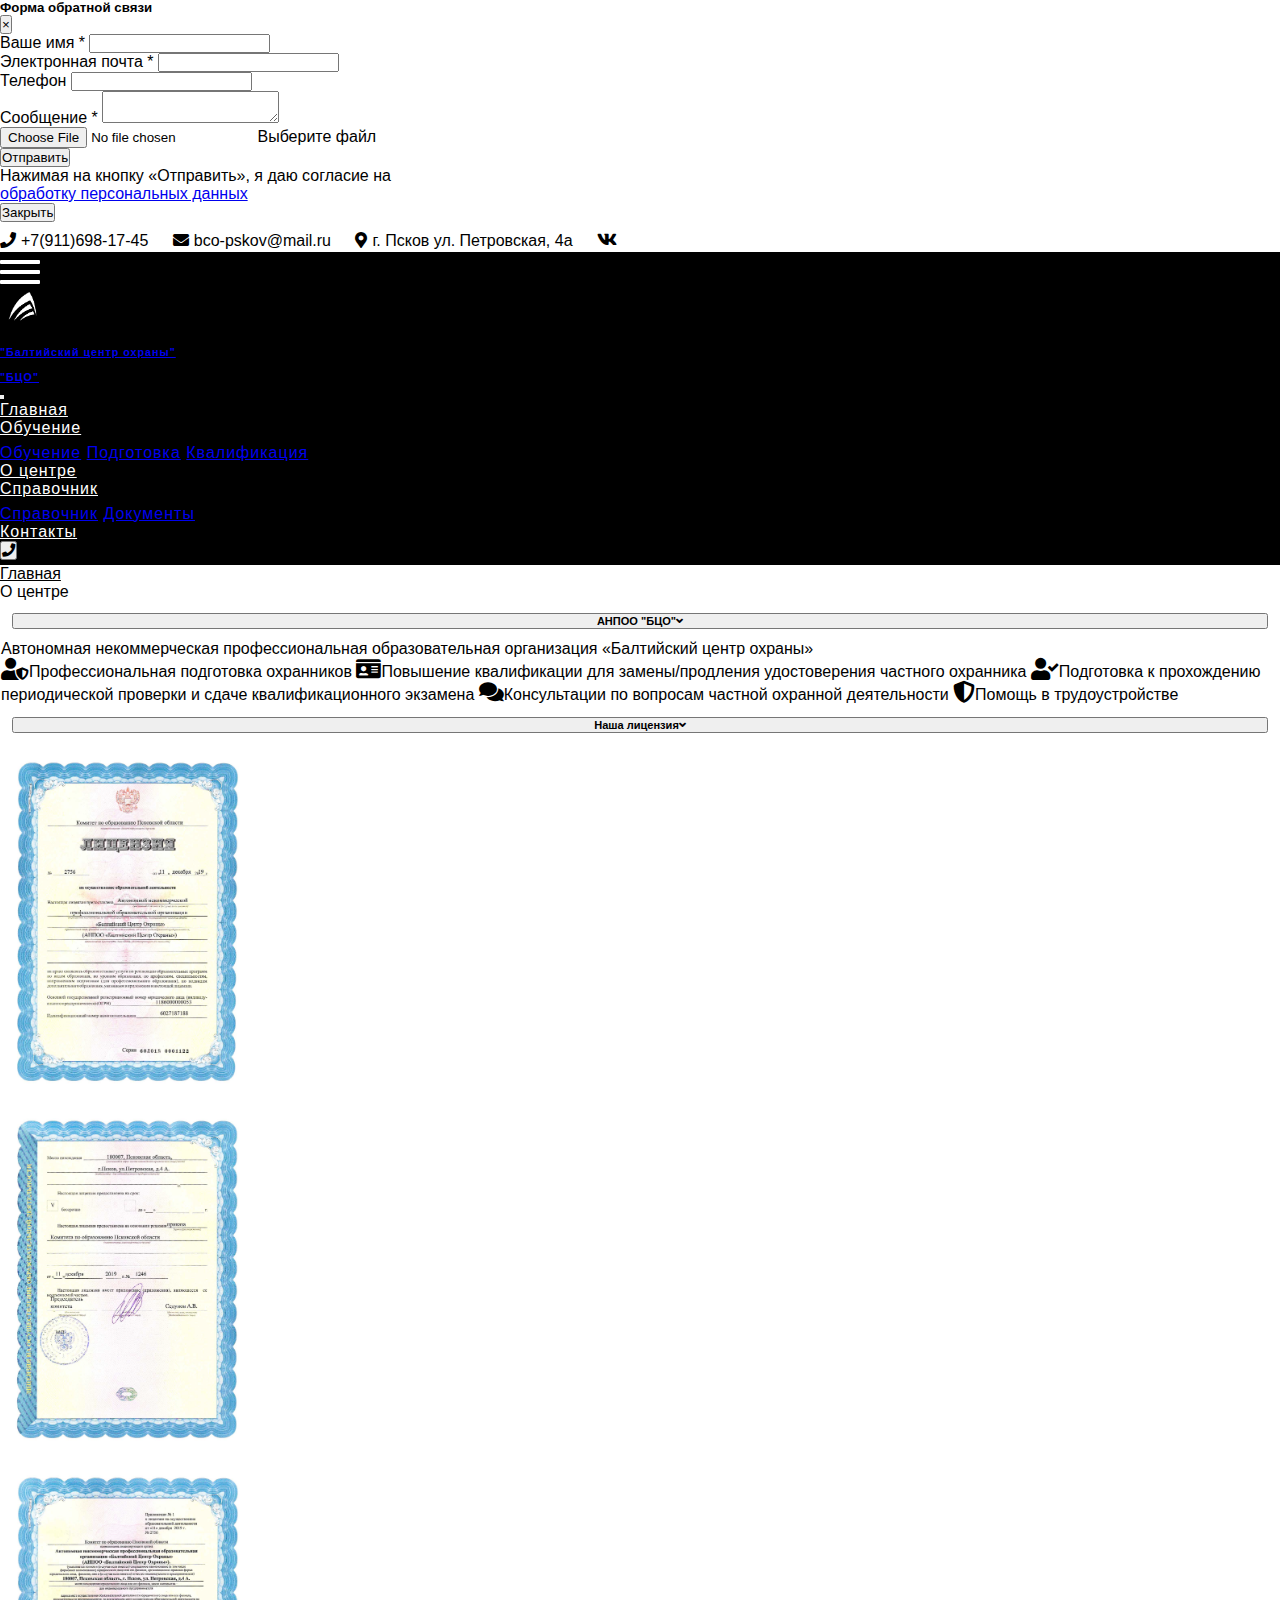
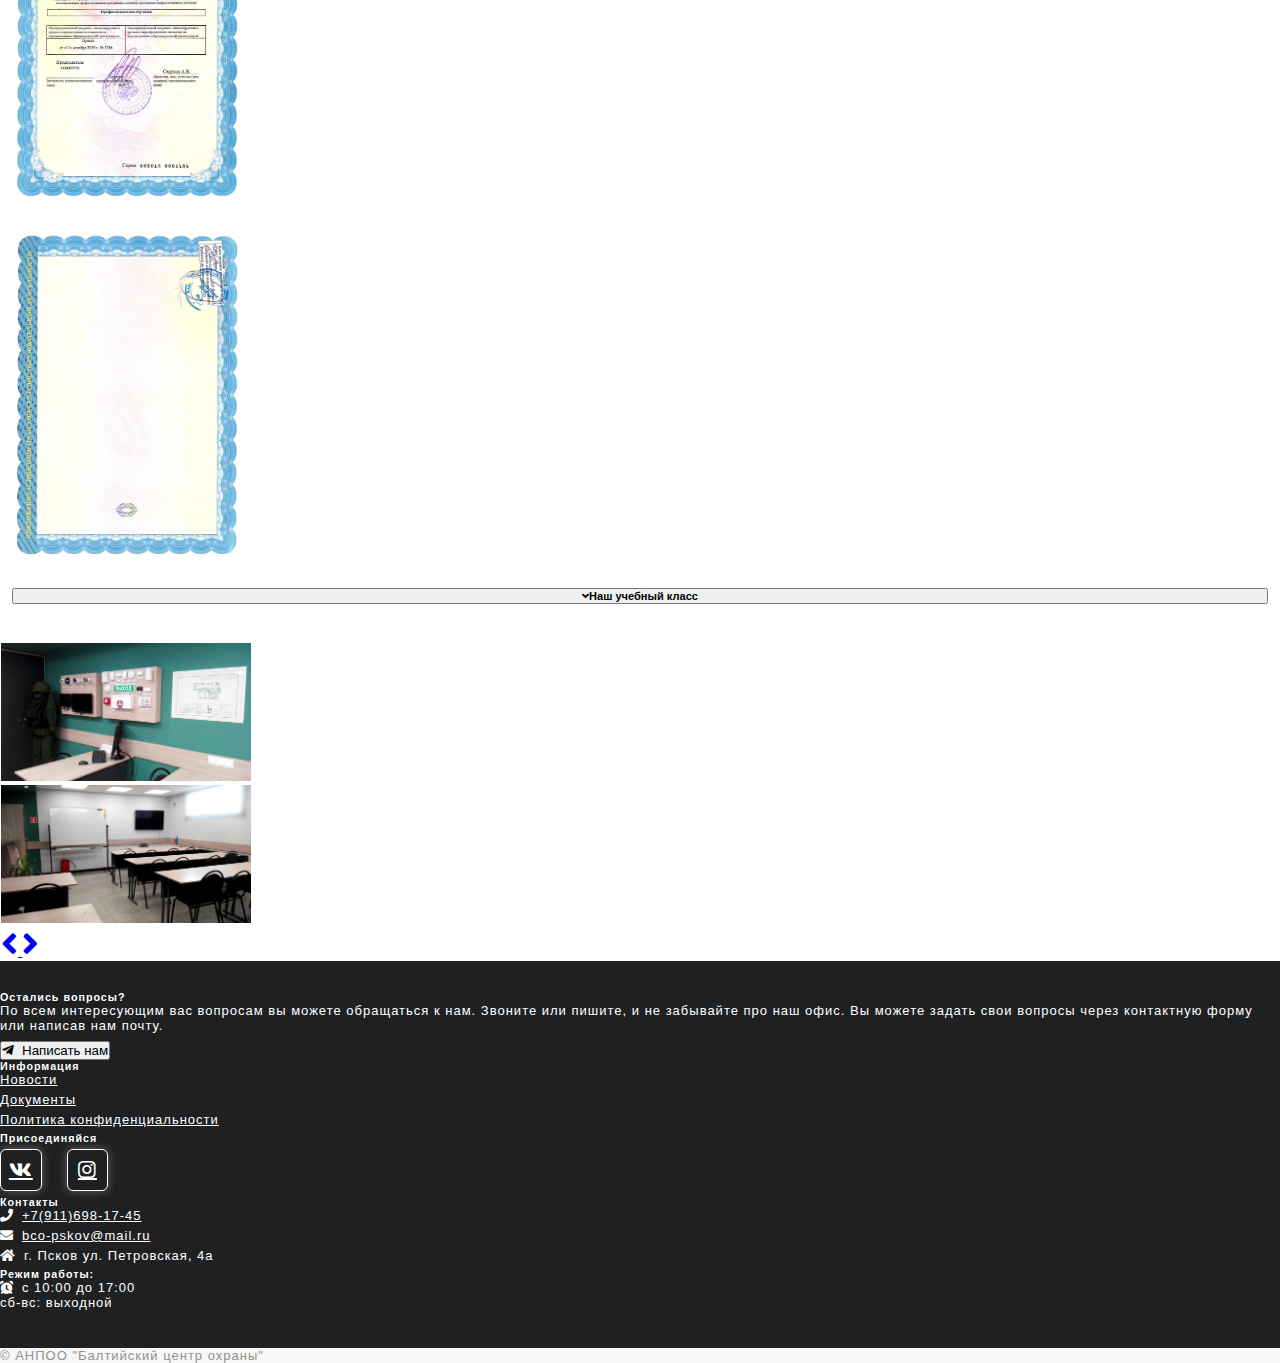
==== about.html @ a8a96f3a "123" ====
<!doctype html>
<html lang="ru">

<head>

<!-- Required meta tags -->
<meta charset="utf-8">
<meta name="viewport" content="width=device-width, initial-scale=1, shrink-to-fit=no">

<title>АНПОО "Балтийский центр охраны" | Псков</title>

<!-- Bootstrap CSS -->
<link rel="stylesheet" href="https://stackpath.bootstrapcdn.com/bootstrap/4.5.0/css/bootstrap.min.css" integrity="sha384-9aIt2nRpC12Uk9gS9baDl411NQApFmC26EwAOH8WgZl5MYYxFfc+NcPb1dKGj7Sk" crossorigin="anonymous">

<!-- LINK -->

<link href="css/main.css" rel="stylesheet">
<link href="css/media.css" rel="stylesheet">
<link href="base/fonts.css" rel="stylesheet">
<link href="base/fonts/font-awesome5-pro/css/all.css" rel="stylesheet">

<!-- FAVICON -->
<link rel="apple-touch-icon" sizes="180x180" href="base/favicon/apple-touch-icon.png">
<link rel="icon" type="image/png" sizes="32x32" href="base/favicon/favicon-32x32.png">
<link rel="icon" type="image/png" sizes="16x16" href="base/favicon/favicon-16x16.png">
<link rel="manifest" href="base/favicon/site.webmanifest">
<link rel="mask-icon" href="base/favicon/safari-pinned-tab.svg" color="#7882ff">
<meta name="msapplication-TileColor" content="#ffffff">
<meta name="theme-color" content="#ffffff">

</head>

<body>

<!-- MODAL -->
<div class="modal fade" id="exampleModalCenter" tabindex="-1" role="dialog" aria-labelledby="exampleModalCenterTitle" aria-hidden="true">
  <div class="modal-dialog modal-dialog-centered" role="document">
    <div class="modal-content">
      <div class="modal-header">
        <h5 class="modal-title" id="exampleModalCenterTitle">Форма обратной связи</h5>
        <button type="button" class="close" data-dismiss="modal" aria-label="Close">
          <span aria-hidden="true">&times;</span>
        </button>
      </div>
      <div class="modal-body">
         <div class="modal-dialog">
            <div class="fb-items">
                <div class="modal-content border-0">

                    <form action="#" method="post">
                        <div class="form-group">
                            <label class="up-label" for="">Ваше имя <span class="text-danger">*</span></label>
                            <input type="text" class="form-control" id="name" name="name">
                        </div>

                        <div class="form-group">
                            <label class="up-label" for="">Электронная почта <span class="text-danger">*</span></label>
                            <input type="email" class="form-control" id="email" name="email">
                        </div>

                        <div class="form-group">
                            <label class="up-label" for="">Телефон</label>
                            <input type="text" class="form-control" id="phone">
                        </div>

                        <div class="mb-3">
                            <label class="up-label" for="">Сообщение <span class="text-danger">*</span></label>
                            <textarea class="form-control"></textarea>
                        </div>

                        <div class="custom-file mb-3">
                          <input type="file" class="custom-file-input" id="customFile">
                          <label class="custom-file-label" for="customFile">Выберите файл</label>
                        </div>

                        <button type="submit" name="singup-submit" class="btn btn-dark btn-block py-2">Отправить</button>

                        <div class="text-center mt-2">Нажимая на кнопку «Отправить», я даю согласие на <br class="d-none d-sm-block">
                        <a href="#" class="text-black-50 text-decoration-none">обработку персональных данных</a>
                        </div>
                    </form>

                </div>
            </div>
         </div>
      </div>
      <div class="modal-footer">
        <button type="button" class="btn btn-secondary" data-dismiss="modal">Закрыть</button>
      </div>
    </div>
  </div>
</div>

<header> <!-- HEADER -->

   <div class="top-block d-none d-md-block"><!-- TOP BLOCK -->
        <div class="container">
            <div class="row top-items">
               <div class="col-12 d-flex justify-content-center align-items-center">
                    <a href="tel:+79116981745"><i class="fas fa-phone"></i>+7(911)698-17-45</a>
                    <a href="mailto:bco-pskov@mail.ru"><i class="fas fa-envelope"></i>bco-pskov@mail.ru</a>
                    <a href="#"><i class="fas fa-map-marker-alt"></i>г. Псков ул. Петровская, 4а</a>
                    <a class="top-vk" href="https://vk.com/bco_pskov" target="_blank">
                        <i class="fab fa-vk" aria-hidden="true"></i>
                    </a>
                </div>
            </div>
        </div>
    </div>

    <div class="nav-block"><!-- NAV BLOCK -->
       <div class="container">
           <div class="row nav-items">
                <div class="col-12 d-flex justify-content-between align-items-center">

                    <button class="hamburger-item invis-butn triger d-block d-lg-none" type="button">
                        <div class="hamburger hamburger-wand">
                            <div class="hamburger-box">
                                <div class="hamburger-inner"></div> <!-- HAMBURGER -->
                            </div>
                        </div>
                    </button>

                    <div class="nav-logo">
                        <a href="index.html">
                            <img class="logo" src="base/img/logo.png">
                            <div class="float-right">
                                <h6 class="mb-0 text-white ml-2 d-none d-md-block">
                                "Балтийский центр охраны"
                                </h6>
                                <h6 class="mb-0 text-white ml-2 d-block d-md-none">"БЦО"</h6>
                            </div>
                        </a>
                    </div>

                    <nav class="navbar navbar-expand-lg navbar-light p-0 d-none d-lg-block">
                        <button class="navbar-toggler" type="button" data-toggle="collapse" data-target="#navbarNavDropdown" aria-controls="navbarNavDropdown" aria-expanded="false" aria-label="Toggle navigation">
                            <span class="navbar-toggler-icon"></span>
                        </button>

                        <div class="collapse navbar-collapse" id="navbarNavDropdown">
                            <ul class="navbar-nav">
                                <li class="nav-item">
                                    <a class="nav-link" href="index.html">Главная</a>
                                </li>
                                <li class="nav-item dropdown">
                                    <a class="nav-link dropdown-toggle text-white" href="#" id="navbarDropdownMenuLink" data-toggle="dropdown" aria-haspopup="true" aria-expanded="false">
                                        Обучение
                                    </a>
                                    <div class="dropdown-menu" aria-labelledby="navbarDropdownMenuLink">
                                        <a class="dropdown-item" href="training.html">Обучение</a>
                                        <a class="dropdown-item" href="leadup.html">Подготовка</a>
                                        <a class="dropdown-item" href="#">Квалификация</a>
                                    </div>
                                </li>
                                <li class="nav-item">
                                    <a class="nav-link" href="about.html">О центре</a>
                                </li>
                                <li class="nav-item dropdown">
                                    <a class="nav-link dropdown-toggle text-white" href="#" id="navbarDropdownMenuLink" data-toggle="dropdown" aria-haspopup="true" aria-expanded="false">
                                        Справочник
                                    </a>
                                    <div class="dropdown-menu" aria-labelledby="navbarDropdownMenuLink">
                                        <a class="dropdown-item" href="#">Справочник</a>
                                        <a class="dropdown-item" href="documents.html">Документы</a>
                                    </div>
                                </li>
                                <li class="nav-item">
                                    <a class="nav-link" href="contacts.html">Контакты</a>
                                </li>
                            </ul>
                        </div>
                    </nav>

                    <div class="nav-btn">
                        <a href="tel:+79116981745">
                            <button class="btn btn-outline-light d-block d-lg-none"><i class="fa fa-phone p-1" aria-hidden="true"></i></button>
                        </a>
                    </div>
                </div>
           </div>
       </div>
   </div>

</header>

<div class="bg-light"> <!--BREADCRUMBS-->
    <div class="container">
         <div class="row">

            <nav aria-label="breadcrumb">
                <div class="container d-none d-lg-block">
                    <ol class="breadcrumb mb-0">
                        <li class="breadcrumb-item hover_effect"><a href="index.html">Главная</a></li>
                        <li class="breadcrumb-item active" aria-current="page">О центре</li>
                    </ol>
                </div>
            </nav>

        </div>
    </div>
</div>

<nav class="sidebar d-block d-lg-none"><!-- SIDEBAR -->
    <ul>
        <li><a href="index.html"><i class="fas fa-crosshairs mr-2"></i>Главная</a></li>

        <li>
            <a href="#" class="serv-btn">
                <i class="fas fa-user-shield mr-2"></i>Обучение
                <span class="fas fa-caret-down second"></span>
            </a>
            <ul class="serv-show">
                <li><a href="training.html">Обучение</a></li>
                <li><a href="leadup.html">Подготовка</a></li>
                <li><a href="#">Квалификация</a></li>
            </ul>
        </li>

        <li><a href="about.html"><i class="fas fa-shield-alt mr-2"></i>О центре</a></li>

        <li>
            <a href="#" class="help-btn">
                <i class="far fa-question-circle mr-2"></i>Cправочник
                <span class="fas fa-caret-down third"></span>
            </a>
            <ul class="help-show">
                <li><a href="#">Справочник</a></li>
                <li><a href="documents.html">Документы</a></li>
            </ul>
        </li>

        <li><a href="contacts.html"><i class="far fa-comment-dots mr-2"></i>Контакты</a></li>
        <li><a href="news.html"><i class="fas fa-share-alt mr-2"></i>Новости</a></li>
    </ul>
</nav>

<section class="about-us bottom-0"><!-- ABOUT US -->
    <div class="container">
        <div class="row justify-content-center">
            <div class="col-md-8 mt-2">
                <div id="accordion">

                    <div class="card about-card">
                        <div class="card-header ch-about text-center" id="headingOne">
                            <h5 class="mb-0  text-decoration-none">
                            <button class="btn btn-link about-btn text-decoration-none" data-toggle="collapse" data-target="#collapseOne" aria-expanded="true" aria-controls="collapseOne">
                                <h5 class="about-title">АНПОО "БЦО"<span class="float-right"><i class="fas fa-angle-down"></i></span></h5>
                            </button>
                            </h5>
                        </div>

                        <div id="collapseOne" class="collapse show" aria-labelledby="headingOne" data-parent="#accordion">
                            <div class="card-body p-0">
                            <span class="d-block text-center text-black-50">Автономная некоммерческая профессиональная образовательная организация «Балтийский центр охраны»</span>

                            <div class="about-plus mt-2">
                                <span class="d-block">
                                    <i class="fas fa-user-shield mt-1 mr-2"></i>Профессиональная подготовка охранников
                                </span>
                                <span class="d-block">
                                    <i class="fas fa-id-card mt-1 mr-2"></i>Повышение квалификации для замены/продления удостоверения частного охранника
                                </span>
                                <span class="d-block">
                                    <i class="fas fa-user-check mt-1 mr-2"></i>Подготовка к прохождению периодической проверки и сдаче квалификационного экзамена
                                </span>
                                <span class="d-block">
                                    <i class="fas fa-comments mt-1 mr-2"></i>Консультации по вопросам частной охранной деятельности
                                </span>
                                <span class="d-block">
                                    <i class="fas fa-shield-alt mt-1 mr-2"></i>Помощь в трудоустройстве
                                </span>
                            </div>
                            </div>
                        </div>
                    </div>

                <div class="card about-card">
                    <div class="card-header ch-about" id="headingTwo">
                      <h5 class="mb-0">
                        <button class="btn btn-link about-btn collapsed text-decoration-none" data-toggle="collapse" data-target="#collapseTwo" aria-expanded="false" aria-controls="collapseTwo">
                          <h5 class="about-title">Наша лицензия<span class="float-right"><i class="fas fa-angle-down"></i></span></h5>
                        </button>
                      </h5>
                    </div>
                    <div id="collapseTwo" class="collapse" aria-labelledby="headingTwo" data-parent="#accordion">
                      <div class="card-body">
                        <div class="">
                            <div id="carouselExampleControls" class="carousel slide" data-ride="carousel">
                              <div class="carousel-inner">
                                <div class="carousel-item active">
                                  <img src="base/img/licen/4+.jpg" class="d-block" alt="">
                                </div>
                                <div class="carousel-item">
                                  <img src="base/img/licen/3+.jpg" class="d-block" alt="">
                                </div>
                                <div class="carousel-item">
                                  <img src="base/img/licen/2+.jpg" class="d-block" alt="">
                                </div>
                                <div class="carousel-item">
                                  <img src="base/img/licen/1+.jpg" class="d-block" alt="">
                                </div>
                              </div>
                              <a class="carousel-control-prev" href="#carouselExampleControls" role="button" data-slide="prev">
                                <span class="carousel-control-prev-icon" aria-hidden="true"></span>
                                <span class="sr-only">Previous</span>
                              </a>
                              <a class="carousel-control-next" href="#carouselExampleControls" role="button" data-slide="next">
                                <span class="carousel-control-next-icon" aria-hidden="true"></span>
                                <span class="sr-only">Next</span>
                              </a>
                            </div>
                        </div>
                      </div>
                    </div>
                  </div>
                  <div class="card about-card">
                    <div class="card-header ch-about" id="headingThree">
                      <h5 class="mb-0">
                        <button class="btn btn-link about-btn collapsed text-decoration-none" data-toggle="collapse" data-target="#collapseThree" aria-expanded="false" aria-controls="collapseThree">
                          <h5 class="about-title"><span class="float-right"><i class="fas fa-angle-down"></i></span>Наш учебный класс</h5>
                        </button>
                      </h5>
                    </div>
                    <div id="collapseThree" class="collapse" aria-labelledby="headingThree" data-parent="#accordion">
                      <div class="card-body px-0 py-3">
                        <div class="">
                            <div id="carouselExampleIndicators" class="carousel slide" data-ride="carousel">
                              <ol class="carousel-indicators">
                                <li data-target="#carouselExampleIndicators" data-slide-to="0" class="active"></li>
                                <li data-target="#carouselExampleIndicators" data-slide-to="1"></li>
                              </ol>
                              <div class="carousel-inner">
                                <div class="carousel-item active">
                                  <img src="base/img/save-1+.jpg" class="d-block w-100" alt="...">
                                </div>
                                <div class="carousel-item">
                                  <img src="base/img/save-2+.jpg" class="d-block w-100" alt="...">
                                </div>
                              </div>
                              <a class="carousel-control-prev" href="#carouselExampleIndicators" role="button" data-slide="prev">
                                <i style="font-size: 33px" class="fas fa-angle-left"></i>
                                <span class="sr-only">Previous</span>
                              </a>
                              <a class="carousel-control-next" href="#carouselExampleIndicators" role="button" data-slide="next">
                                <i style="font-size: 33px" class="fas fa-angle-right"></i>
                                <span class="sr-only">Next</span>
                              </a>
                            </div>
                        </div>
                      </div>
                    </div>
                  </div>

                </div><!--accordion-->
            </div><!--col-->
        </div><!--row-->
    </div><!--container-->
</section><!--about us-->

<footer class="footer"><!-- FOOTER -->
    <div class="container">
        <div class="row footer-items">
            <div class="col-md-4">
                <h6 class="ft-title">Остались вопросы?</h6>
                <p class="ft-text">По всем интересующим вас вопросам вы можете обращаться к нам.
                Звоните или пишите, и не забывайте про наш офис.
                Вы можете задать свои вопросы  через контактную форму
                или написав нам почту.</p>
                <button class="btn btn-outline-light mt-2 mb-3" type="button" data-toggle="modal" data-target="#exampleModalCenter"><i class="fab fa-telegram-plane"></i>Написать нам</button>
            </div>
            <div class="col-md-4">
                <h6 class="ft-title">Информация</h6>
                <a href="news.html">Новости</a>
                <a href="documents.html">Документы</a>
                <a href="#">Политика конфиденциальности</a>

                <h6 class="ft-title mt-2">Присоединяйся</h6>

                <ul class="ft-list">
                    <li class="ft-item">
                        <a class="ft-link" href="#"><i class="fab fa-vk"></i></a>
                    </li>
                    <li class="ft-item">
                        <a class="ft-link" href="#"><i class="fab fa-instagram"></i></a>
                    </li>
                </ul>

            </div>
            <div class="col-md-4">
                <div class="ft-contacts">
                    <h6 class="ft-title">Контакты</h6>
                    <a href="tel:+79116981745"><i class="fas fa-phone"></i>+7(911)698-17-45</a>
                    <a href="mailto:bco-pskov@mail.ru"><i class="fas fa-envelope"></i>bco-pskov@mail.ru</a>
                    <a><i class="fas fa-home"></i>г. Псков ул. Петровская, 4а</a>
                    <h6 class="ft-title mt-2">Режим работы:</h6>
                    <p class="ft-text"><i class="fas fa-alarm-clock"></i>c 10:00 до 17:00 <br>сб-вс: выходной</p>
                </div>
            </div>
        </div>
    </div>
</footer>

<div class="bottom-block">
    <div class="container">
        <div class="row bottom-items">
            <div class="col-12 py-3 d-flex justify-content-center">
                © АНПОО "Балтийский центр охраны"
            </div>
        </div>
    </div>
</div>

<!-- Optional JavaScript -->
<!-- jQuery first, then Popper.js, then Bootstrap JS -->
<script src="https://code.jquery.com/jquery-3.5.1.slim.min.js" integrity="sha384-DfXdz2htPH0lsSSs5nCTpuj/zy4C+OGpamoFVy38MVBnE+IbbVYUew+OrCXaRkfj" crossorigin="anonymous"></script>
<script src="https://cdn.jsdelivr.net/npm/popper.js@1.16.0/dist/umd/popper.min.js" integrity="sha384-Q6E9RHvbIyZFJoft+2mJbHaEWldlvI9IOYy5n3zV9zzTtmI3UksdQRVvoxMfooAo" crossorigin="anonymous"></script>
<script src="https://stackpath.bootstrapcdn.com/bootstrap/4.5.0/js/bootstrap.min.js" integrity="sha384-OgVRvuATP1z7JjHLkuOU7Xw704+h835Lr+6QL9UvYjZE3Ipu6Tp75j7Bh/kR0JKI" crossorigin="anonymous"></script>

<script src="base/jquery.maskedinput.min.js"></script>
<script src="js/main.js"></script>

</body>

</html>
---- css/main.css ----
* {
    margin: 0;
    padding: 0;
    user-select: none;
    box-sizing: border-box;
    font-family:'Open Sans', sans-serif;
}

::-webkit-scrollbar { /* chrome based */
    width: 0px;  /* ширина scrollbar'a */
    background: transparent;  /* опционально */
}

/* - HEADER - */

/*-- TOP BLOCK
--*/
.top-block {
    color: #fff;
    text-decoration: none;
}

.top-items {
    padding: 2px 0;
}

.top-block a {
    color: #000;
    padding-right: 20px;
    text-decoration: none;
}

.top-block a:last-child {
    padding-right: 0;
}

.top-block a:hover {
    color: #222222;
}

.top-block a i {
    padding-right: 5px;
}

.top-vk i {
    font-size: 18px;
    padding-top: 6px;
}

/*-- NAV BLOCK
--*/
.nav-block {
    background-color: #000;
}

.nav-items {
    padding: 5px 0;
    letter-spacing: 1px;
}

.nav-logo div h6 {
    padding-top: 13px;
}

.logo {
    width: 45px;
}

.navbar-nav .nav-item .nav-link {
    color: #fff;
}

.navbar-nav .nav-item .nav-link:hover {
    color: #fff;
}

.navbar-nav .nav-item .nav-link:focus {
    color: #f2f2f2;
}

.nav-item {
    padding-right: 15px;
    color: #fff;
}

.navbar-nav .nav-item .nav-link,
.nav-item:last-child {
    padding-right: 0;
}

.dropdown-menu {
    margin-top: 7px;
    border-radius: 0 0 4px 4px;
}

.dropdown-item:hover {
    color: #000;
    background: rgba(247, 247, 247, 0.94);
}

.dropdown-item:focus {
    color: #000;
    background: rgba(247, 247, 247, 0.94);
}

/*-- SIDEBAR
--*/
.triger {
    transition: left 0.4s ease;
}

.triger span {
    color: white;
    font-size: 28px;
    line-height: 45px;
}

.sidebar {
    height: 100%;
    position: fixed;
    width: 250px;
    left: -250px;
    transition: left 0.4s ease;
    overflow-y: scroll;

    z-index: 101;
}

.sidebar.show {
    left: 0px;
}

.sidebar .text {
    font-size: 25px;
    font-weight:600;
    line-height: 50px;
    text-align: center;
    background: #d0d0d0;
    letter-spacing: 1px;
}

.sidebar ul {
    background: #000000;
    height: 100%;
    width: 100%;
    list-style: none;
}

.sidebar ul li {
    line-height: 60px;
    border-bottom: 2px solid rgb(29, 29, 29);
}

.sidebar ul li:last-child {
    border-bottom: 2px solid rgba(29, 29, 29);
}

.sidebar ul li a {
    position: relative;
    color: #ffffff;
    text-decoration: none;
    font-size: 18px;
    padding-left: 20px;
    font-weight: 500;
    display: block;
    width: 100%;
    border-left: 3px solid transparent;
}

.sidebar ul li.active a {
    color: #000000;
    background: #ffffff;
    border-left-color: #000000;
}

.sidebar ul ul {
    position: static;
    display: none;
}

.sidebar ul .feat-show.show {
    display: block;
}

.sidebar ul .serv-show.show1 {
    display: block;
}

.sidebar ul .help-show.show2 {
    display: block;
}

.sidebar ul ul li {
    line-height: 42px;
    border-bottom: none;
}

.sidebar ul ul li a {
    font-size: 17px;
    font-weight: 400;
    color: #e6e6e6;
    padding-left: 20px;
}

.sidebar ul li.active ul li a{
    color: #e6e6e6;
    background: #09004b;
    border-left-color: transparent;
}

.sidebar ul ul li a {
    color: #fff !important;
    background: rgba(29, 29, 29) !important;
}

.sidebar ul ul li a:hover {
    border-left-color: #dedede !important;
}

.sidebar ul li a span {
    position: absolute;
    top: 50%;
    right: 20px;
    transform: translateY(-50%);
    font-size: 22px;
    transition: transform 0.2s;
}

.sidebar ul li a span.rotate {
 transform: translateY(-50%) rotate(-180deg);
}

.sidebar ul li a:hover {
    text-decoration: none;
}

/*-- BREADCRUMB
--*/

.breadcrumb-item a {
    color: #000;
}

/* - END HEADER - */

/* - CONTACTS - */

.contacts-items {
    margin-top: 50px;
    letter-spacing: 1px;
}

.contacts-items a span {
    padding-right: 5px;
    font-size: 13px;
}

.contacts a {
    display: block;
    padding-bottom: 5px;
    color: #000;
    font-size: 13px;
}

.contacts a:hover {
    text-decoration: none;
}

.contacts a i,
.contacts p i,
.ct-btn i {
    padding-right: 8px;
}

.ct-item .ct-link i {
    padding: 0;
}

.ct-btn {
    margin-top: 5px;
    margin-bottom: 15px;
}

.ct-title {
    font-weight: 600;
}

.ct-text {
    font-size: 13px;
    margin-bottom: 8px;
}

/*-- SOCIAL
--*/

.ct-list {
    display: flex;
    width: 100%;

    max-width: 6rem;
    padding: 0;
    margin: 0;

    justify-content: space-between;
}

.ct-item {
    margin: 5px 25px 0 0;

    list-style: none;
}

.ct-item:last-child {
    margin-right: 0px;
}

.ct-link i {
    display: flex;
    justify-content: center;
    align-items: center;

    font-size: 20px;
    width: 2.6rem;
    height: 2.6rem;

    border: 1px solid #000;
    border-radius: 6px;

    color: #000;
    transition: 0.2s;
}

.ct-link i:hover {
    color: #fff;
    background: #000;
    transition: 0.1s;
}

/* - END CONTACTS - */

/* - ABOUT US - */

.carousel-item img {
    width: 250px;
    margin: 0 auto;
}

.about-btn {
    width: 100%;
    color: #000;
    text-decoration: none;
}

.about-btn:hover {
    color: #000;
    text-decoration: none;
}

.about-btn h5 {
    margin: 0;
}

.ch-about {
    background: #fff;
    padding: 10px 10px;
    border: 1px solid #fff;
}

.about-card {
    border: 1px solid #fff;
}

.about-plus span {
    padding: 5px 0;
}

.about-plus i {
    font-size: 22px;
}

/*-- CAROUSEL
--*/

.carousel-inner {
    border-radius: 4px;
}

.carousel-control-prev-icon {
    background-image: url("data:image/svg+xml;charset=utf8,%3Csvg xmlns='http://www.w3.org/2000/svg' fill='%23000000' viewBox='0 0 8 8'%3E%3Cpath d='M5.25 0l-4 4 4 4 1.5-1.5-2.5-2.5 2.5-2.5-1.5-1.5z'/%3E%3C/svg%3E");
}

.carousel-control-next-icon {
    background-image:   url("data:image/svg+xml;charset=utf8,%3Csvg xmlns='http://www.w3.org/2000/svg' fill='%23000000' viewBox='0 0 8 8'%3E%3Cpath d='M2.75 0l-1.5 1.5 2.5 2.5-2.5 2.5 1.5 1.5 4-4-4-4z'/%3E%3C/svg%3E");
}

.carousel-indicators li {
    width: 13px;
    height: 14px;
    border-radius: 100%;
    margin-right: 15px;
}

.carousel-indicators li:last-child {
    margin-right: 0;
}

/* - TRAINING - */

.bg-train {
    padding: 0.75rem 1.25rem;
    background-color: rgba(0, 0, 0, 0.03);
    border-bottom: 1px solid rgba(0, 0, 0, 0.125);
}

.border-train {
    border: 1px solid rgba(0, 0, 0, 0.125);
}

/*-- PRICE LIST
--*/

.price-list {
    border: 1px solid #343a40;
    border-radius: 6px 6px 0 0;
}

.price-list h4 {
    color: #343a40;
    font-weight: 300;
}

/* - LEAD UP - */

.leadup-doc {
    font-size: 16px;
    color: black;
}

.leadup-doc:hover {
    text-decoration: none;
    color: #b2b2b2;
}

.leadup-btn {
    padding: 0 2px 3px;
    border-radius: 2px;
    color: white;
    font-size: 18px;
}

.leadup-plus i {
    margin-right: 8px;
    font-size: 18px;
}

.leadup-plus-mt {
    margin-top: 10px;
}

.leadup-help h5 i {
    font-size: 22px;
    margin-left: 6px;
}

/* - END LEADUP - */

/* - INDEX - */

.index-items {
    margin-top: 15px;
}

.index-slider {
    margin-top: 33px;
}

.index-news-link {
    font-size: 16px;
    font-weight: 400;
}

.index-news-link:hover {
    text-decoration-color: #6a6a6a;
    text-decoration-style: dotted;
}

.index-news-badge {
    margin-left: 8px;
}

.index-t {
    margin-top: 25px;
}

/* - FOOTER - */
.footer {
    background: #1e2022;
    height: auto;
}

.footer-items {
    color: #fff;
    padding: 30px 0;
    letter-spacing: 1px;
}

.footer-items a span {
    padding-right: 5px;
    font-size: 13px;
}

.footer a {
    display: block;
    padding-bottom: 5px;
    color: #fff;
    font-size: 13px;
}

.footer a:hover {
    text-decoration: none;
}

.ft-contacts a i,
.footer-items button i,
.ft-contacts p i {
    padding-right: 8px;
}

.ft-title {
    font-weight: 600;
}

.ft-text {
    font-size: 13px;
    margin-bottom: 8px;
}

.bottom-block {
    background: #f7f7f7;
    height: auto;
}

.bottom-items {
    letter-spacing: 1px;
    color: #919191;
    font-size: 13px;
}

/*-- FOOTER SOCIAL
--*/

.ft-list {
    display: flex;
    width: 100%;

    max-width: 6rem;
    padding: 0;

    justify-content: space-between;
}

.ft-item {
    margin: 5px 25px 0 0;

    list-style: none;
}

.ft-item:last-child {
    margin-right: 0px;
}

.ft-link i {
    display: flex;
    justify-content: center;
    align-items: center;

    font-size: 20px;
    width: 2.6rem;
    height: 2.6rem;

    border: 1px solid #fff;
    border-radius: 6px;

    color: #fff;

    box-shadow: 0 0 10px rgba(255,255,255,0.3);
    transition: 0.1s;
}

.ft-link i:hover {
    color: black;
    background-color: #fff;
    box-shadow: 0 0 15px rgba(255,255,255,.8);
    transition: 0.3s;
}

/* - END FOOTER - */

/* - SIDE - */

.bottom-0 {
    min-height:500px;
}

.hover_effect a:hover {
    text-decoration: none !important;
    color: #b2b2b2 !important;
}

/* - TEST - */
---- css/media.css ----
/* - MEDIA 1 - */

@media (min-width: 576px) {
    .index-news {
        padding: 0;
    }
}

@media (min-width: 768px) {
    .hamburger-wand .hamburger-inner::after {
    top: 20px !important;
    }
}

@media (min-width: 992px) {

}

@media (min-width: 1200px) {

}

/* - MEDIA 2 - */

@media (max-width: 575.98px) {
    .about-title {
        font-size: 15px;
    }
    .contacts-items {
        margin-top: 15px;
    }
    .leadup-center {
        text-align: center;
    }
    .leadup-title {
        font-size: 22px;
    }
    .training {
        margin-top: 15px;
    }
    .training-title {
        font-size: 24px;
    }
    .leadup-help h5 i {
        margin-top: 10px;
    }
    .leadup-bottom {
        margin-bottom: 15px;
    }
    .leadup-doc {
        float: left;
    }

}

@media (min-width: 576px) and (max-width: 767.98px) {
    .leadup-bottom {
        margin-bottom: 15px;
    }
    .leadup-doc {
        float: left;
    }
    .leadup-center {
        text-align: center;
    }

}

@media (min-width: 768px) and (max-width: 991.98px) {
    .ct-text {
        font-size: 11px;
    }
}

@media (min-width: 992px) and (max-width: 1199.98px) {
    .index-newx-title {
        font-size: 17px;
    }
}

@media (min-width: 1200px) {

}

/* - MEDIA 3 - */

@media (max-width: 575.98px) {
    .news-title {
        font-size: 16px;
    }
    .index-news-title {
        padding: 0;
    }

    .index-news .card-body .card-title {
        font-size: 16px;
    }

    .index-slider {
        margin-top: 15px;
    }
    .index-news-title h5 {
        font-size: 18px;
    }
}

@media (max-width: 767.98px) {

}

@media (max-width: 991.98px) {
    .index-news-title {
        margin-top: 15px;
    }
    .nav-block {
        position: fixed;
        top:0;
        left: 0;
        width: 100%;
        z-index: 102;
    }
    section {
        margin-top: 55px;
    }
    .contacts-md {
        margin-top: 15px;
    }
    .training-md {
        margin-top: 15px;
    }
}

@media (max-width: 1199.98px) {

}

/* - HUMBURGER - */
.hamburger-item {
    display: inline-block;
    vertical-align: middle;
    position: relative;
}

.hamburger {
    display: inline-block;
    cursor: pointer;

    font: inherit;
    color: inherit;
    text-transform: none;

    background-color: transparent;

    border: 0;

    margin: 0;
    overflow: visible;
}

.hamburger:hover {
    opacity: 0.95;
}

.hamburger.is-active:hover {
    opacity: 0.95;
}

.hamburger-box {
    width: 40px;
    height: 24px;
    display: inline-block;
    position: relative;
}

.hamburger-inner {
    display: block;
    top: 50%;
    margin-top: -2px;
}

.hamburger-inner, .hamburger-inner::before, .hamburger-inner::after {
    width: 40px;
    height: 4px;

    border-radius: 1px;
    background-color: #fff;

    position: absolute;
}

.hamburger-inner::before, .hamburger-inner::after {
    content: "";
    display: block;
}

.hamburger-inner::before {
    top: -10px;
    background-color: #fff;
}

.hamburger-inner::after {
    bottom: -10px;
    background-color: #fff;
}

.hamburger-wand .hamburger-inner {
    top: 5px;
    width: 40px;
}

.hamburger-wand .hamburger-inner::before {
    top: 10px;

}

.hamburger-wand .hamburger-inner::after {
    top: 21px;
    width: 40px;
}

.invis-butn {
    background-color: transparent;
    border: none;
}
---- base/fonts.css ----
/* OPEN SANS - 300 */

@font-face {
    font-family: 'Open Sans';
    font-style: normal;
    font-weight: 300;
    font-display: fallback;
    src: url('base/fonts/open-sans/open-sans-v13-cyrillic_latin-300.eot'); /* IE9 Compat Modes */
    src: local('Open Sans Light'), local('OpenSans-Light'),
    url('base/fonts/open-sans/open-sans-v13-cyrillic_latin-300.eot') format('embedded-opentype'), /* IE6-IE8 */
    url('base/fonts/open-sans/open-sans-v13-cyrillic_latin-300.woff') format('woff'), /* Modern Browsers */
    url('base/fonts/open-sans/open-sans-v13-cyrillic_latin-300.ttf') format('truetype'), /* Safari, Android, iOS */
    url('base/fonts/open-sans/open-sans-v13-cyrillic_latin-300.svg') format('svg'); /* Legacy iOS */
}

/* OPEN SANS - 300 ITALIC */

@font-face {
    font-family: 'Open Sans';
    font-style: italic;
    font-weight: 300;
    font-display: fallback;
    src: url('base/fonts/open-sans/open-sans-v13-cyrillic_latin-300italic.eot'); /* IE9 Compat Modes */
    src: local('Open Sans Light Italic'), local('OpenSansLight-Italic'),
    url('base/fonts/open-sans/open-sans-v13-cyrillic_latin-300italic.eot') format('embedded-opentype'), /* IE6-IE8 */
    url('base/fonts/open-sans/open-sans-v13-cyrillic_latin-300italic.woff') format('woff'), /* Modern Browsers */
    url('base/fonts/open-sans/open-sans-v13-cyrillic_latin-300italic.ttf') format('truetype'), /* Safari, Android, iOS */
    url('base/fonts/open-sans/open-sans-v13-cyrillic_latin-300italic.svg') format('svg'); /* Legacy iOS */
}

/* OPEN SANS - 400 */

@font-face {
    font-family: 'Open Sans';
    font-style: normal;
    font-weight: 400;
    font-display: fallback;
    src: url('base/fonts/open-sans/open-sans-v13-cyrillic_latin-regular.eot'); /* IE9 Compat Modes */
    src: local('Open Sans'), local('OpenSans'),
    url('base/fonts/open-sans/open-sans-v13-cyrillic_latin-regular.eot') format('embedded-opentype'), /* IE6-IE8 */
    url('base/fonts/open-sans/open-sans-v13-cyrillic_latin-regular.woff') format('woff'), /* Modern Browsers */
    url('base/fonts/open-sans/open-sans-v13-cyrillic_latin-regular.ttf') format('truetype'), /* Safari, Android, iOS */
    url('base/fonts/open-sans/open-sans-v13-cyrillic_latin-regular.svg') format('svg'); /* Legacy iOS */
}

/* OPEN SANS - 400 ITALIC */

@font-face {
    font-family: 'Open Sans';
    font-style: italic;
    font-weight: 400;
    font-display: fallback;
    src: url('base/fonts/open-sans/open-sans-v13-cyrillic_latin-italic.eot'); /* IE9 Compat Modes */
    src: local('Open Sans Italic'), local('OpenSans-Italic'),
    url('base/fonts/open-sans/open-sans-v13-cyrillic_latin-italic.eot') format('embedded-opentype'), /* IE6-IE8 */
    url('base/fonts/open-sans/open-sans-v13-cyrillic_latin-italic.woff') format('woff'), /* Modern Browsers */
    url('base/fonts/open-sans/open-sans-v13-cyrillic_latin-italic.ttf') format('truetype'), /* Safari, Android, iOS */
    url('base/fonts/open-sans/open-sans-v13-cyrillic_latin-italic.svg') format('svg'); /* Legacy iOS */
}

/* OPEN SANS - 600 */

@font-face {
    font-family: 'Open Sans';
    font-style: normal;
    font-weight: 600;
    font-display: fallback;
    src: url('base/fonts/open-sans/open-sans-v13-cyrillic_latin-600.eot'); /* IE9 Compat Modes */
    src: local('Open Sans Semibold'), local('OpenSans-Semibold'),
    url('base/fonts/open-sans/open-sans-v13-cyrillic_latin-600.eot') format('embedded-opentype'), /* IE6-IE8 */
    url('base/fonts/open-sans/open-sans-v13-cyrillic_latin-600.woff') format('woff'), /* Modern Browsers */
    url('base/fonts/open-sans/open-sans-v13-cyrillic_latin-600.ttf') format('truetype'), /* Safari, Android, iOS */
    url('base/fonts/open-sans/open-sans-v13-cyrillic_latin-600.svg') format('svg'); /* Legacy iOS */
}

/* OPEN SANS - 600 ITALIC */

@font-face {
    font-family: 'Open Sans';
    font-style: italic;
    font-weight: 600;
    font-display: fallback;
    src: url('base/fonts/open-sans/fonts/open-sans-v13-cyrillic_latin-600italic.eot'); /* IE9 Compat Modes */
    src: local('Open Sans Semibold Italic'), local('OpenSans-SemiboldItalic'),
    url('base/fonts/open-sans/open-sans-v13-cyrillic_latin-600italic.eot') format('embedded-opentype'), /* IE6-IE8 */
    url('base/fonts/open-sans/open-sans-v13-cyrillic_latin-600italic.woff') format('woff'), /* Modern Browsers */
    url('base/fonts/open-sans/open-sans-v13-cyrillic_latin-600italic.ttf') format('truetype'), /* Safari, Android, iOS */
    url('base/fonts/open-sans/open-sans-v13-cyrillic_latin-600italic.svg') format('svg'); /* Legacy iOS */
}

/* OPEN SANS - 700 */

@font-face {
    font-family: 'Open Sans';
    font-style: normal;
    font-weight: 700;
    font-display: fallback;
    src: url('base/fonts/open-sans/open-sans-v13-cyrillic_latin-700.eot'); /* IE9 Compat Modes */
    src: local('Open Sans Bold'), local('OpenSans-Bold'),
    url('base/fonts/open-sans/open-sans-v13-cyrillic_latin-700.eot') format('embedded-opentype'), /* IE6-IE8 */
    url('base/fonts/open-sans/open-sans-v13-cyrillic_latin-700.woff') format('woff'), /* Modern Browsers */
    url('base/fonts/open-sans/open-sans-v13-cyrillic_latin-700.ttf') format('truetype'), /* Safari, Android, iOS */
    url('base/fonts/open-sans/open-sans-v13-cyrillic_latin-700.svg') format('svg'); /* Legacy iOS */
}

/* OPEN SANS - 700 ITALIC */

@font-face {
    font-family: 'Open Sans';
    font-style: italic;
    font-weight: 700;
    font-display: fallback;
    src: url('base/fonts/open-sans/open-sans-v13-cyrillic_latin-700italic.eot'); /* IE9 Compat Modes */
    src: local('Open Sans Bold Italic'), local('OpenSans-BoldItalic'),
    url('base/fonts/open-sans/open-sans-v13-cyrillic_latin-700italic.eot') format('embedded-opentype'), /* IE6-IE8 */
    url('base/fonts/open-sans/open-sans-v13-cyrillic_latin-700italic.woff') format('woff'), /* Modern Browsers */
    url('base/fonts/open-sans/open-sans-v13-cyrillic_latin-700italic.ttf') format('truetype'), /* Safari, Android, iOS */
    url('base/fonts/open-sans/open-sans-v13-cyrillic_latin-700italic.svg') format('svg'); /* Legacy iOS */
}
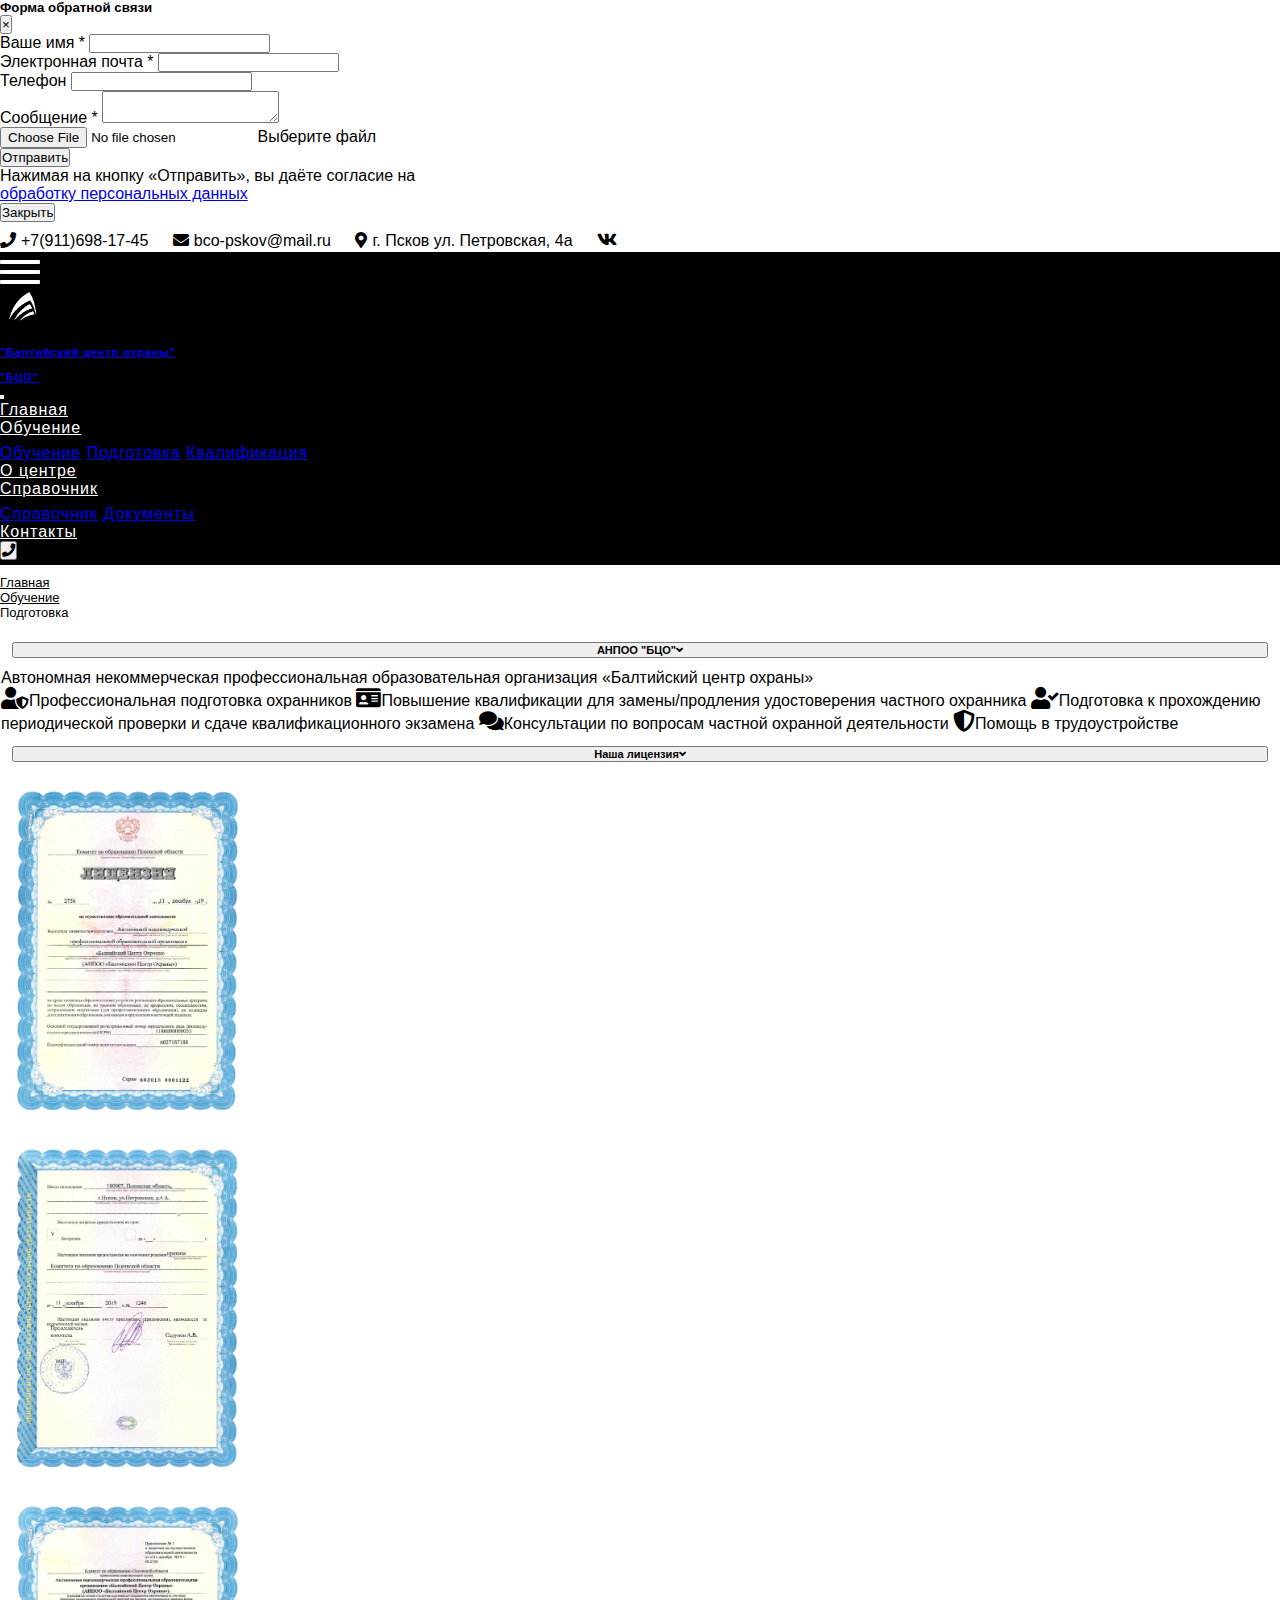
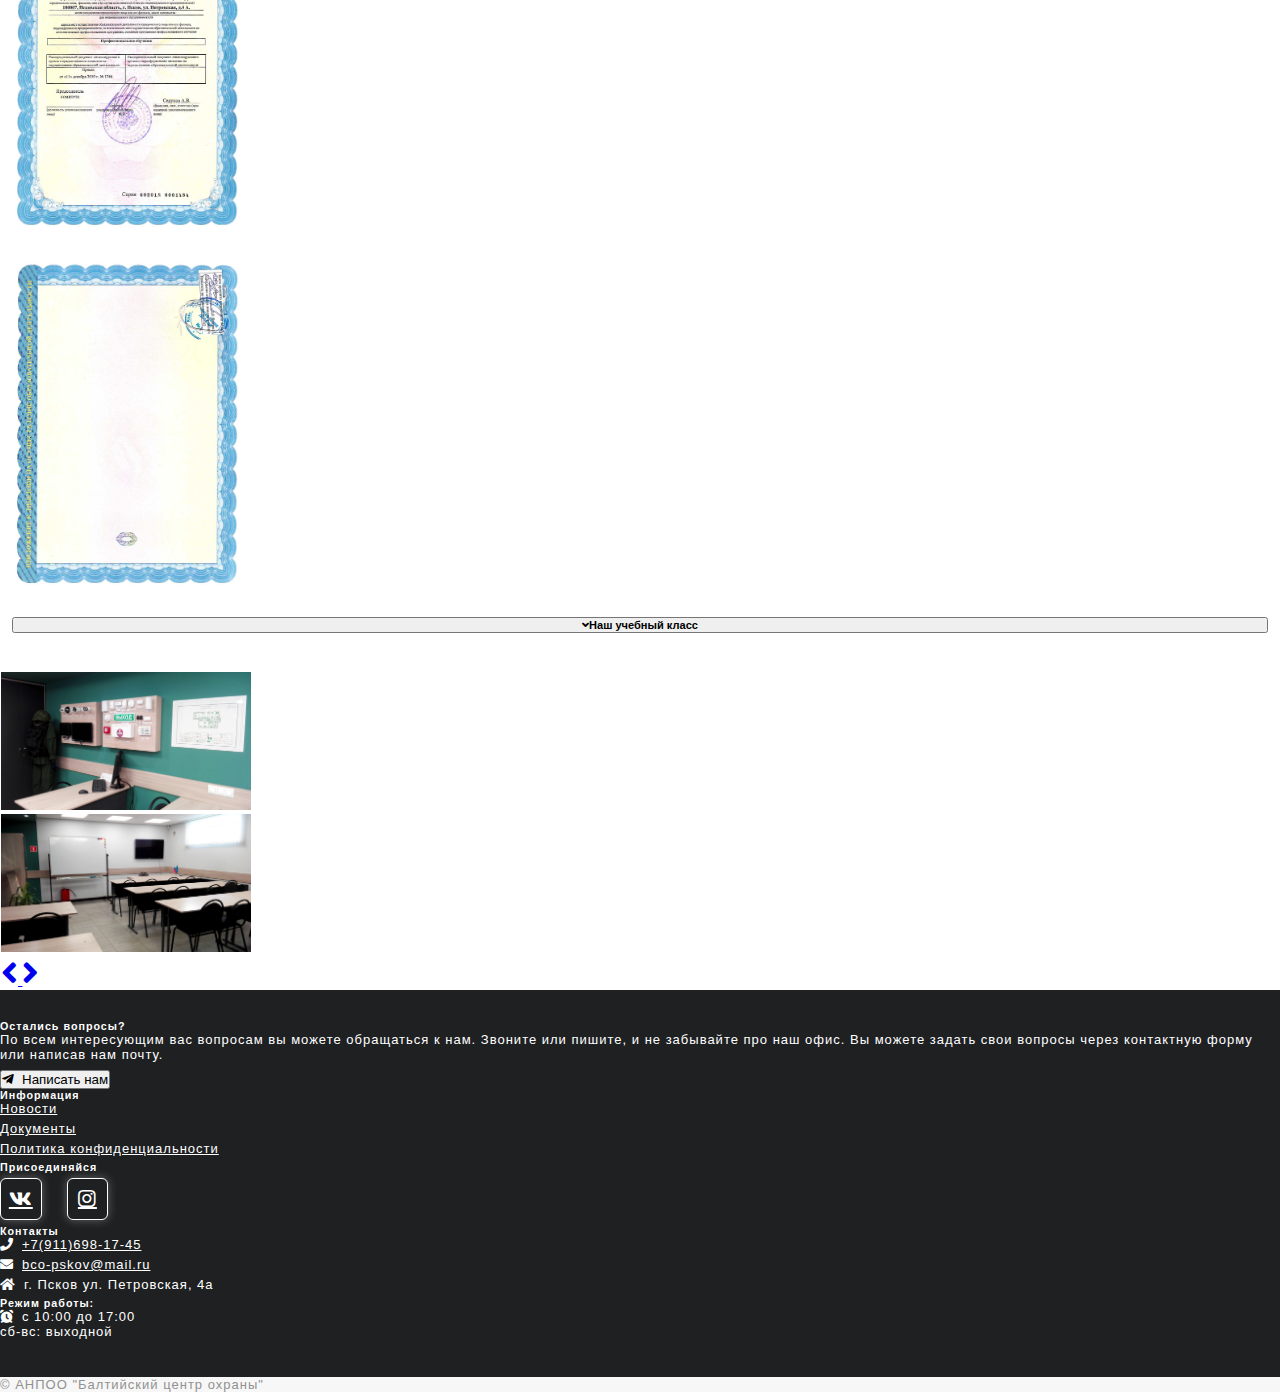
==== commit e2bfc30b: "correct" ====
--- a/about.html
+++ b/about.html
@@ -75,7 +75,7 @@
 
                         <button type="submit" name="singup-submit" class="btn btn-dark btn-block py-2">Отправить</button>
 
-                        <div class="text-center mt-2">Нажимая на кнопку «Отправить», я даю согласие на <br class="d-none d-sm-block">
+                        <div class="text-center mt-2">Нажимая на кнопку «Отправить», вы даёте согласие на <br class="d-none d-sm-block">
                         <a href="#" class="text-black-50 text-decoration-none">обработку персональных данных</a>
                         </div>
                     </form>
@@ -184,15 +184,16 @@
 
 </header>
 
-<div class="bg-light"> <!--BREADCRUMBS-->
+<div class="bg-light d-none d-lg-block"> <!--BREADCRUMBS-->
     <div class="container">
          <div class="row">
 
             <nav aria-label="breadcrumb">
-                <div class="container d-none d-lg-block">
+                <div class="container">
                     <ol class="breadcrumb mb-0">
                         <li class="breadcrumb-item hover_effect"><a href="index.html">Главная</a></li>
-                        <li class="breadcrumb-item active" aria-current="page">О центре</li>
+                        <li class="breadcrumb-item hover_effect"><a href="training.html">Обучение</a></li>
+                        <li class="breadcrumb-item active" aria-current="page">Подготовка</li>
                     </ol>
                 </div>
             </nav>
--- a/css/main.css
+++ b/css/main.css
@@ -1,7 +1,7 @@
 * {
     margin: 0;
     padding: 0;
-    user-select: none;
+/*    user-select: none;*/
     box-sizing: border-box;
     font-family:'Open Sans', sans-serif;
 }
@@ -237,6 +237,12 @@
 /*-- BREADCRUMB
 --*/
 
+.breadcrumb {
+    background: #fff;
+    padding: 10px 0;
+    font-size: 13px;
+}
+
 .breadcrumb-item a {
     color: #000;
 }
@@ -354,6 +360,11 @@
 .about-btn:hover {
     color: #000;
     text-decoration: none;
+}
+
+.about-btn:focus {
+    outline: 0;
+    box-shadow: none;
 }
 
 .about-btn h5 {
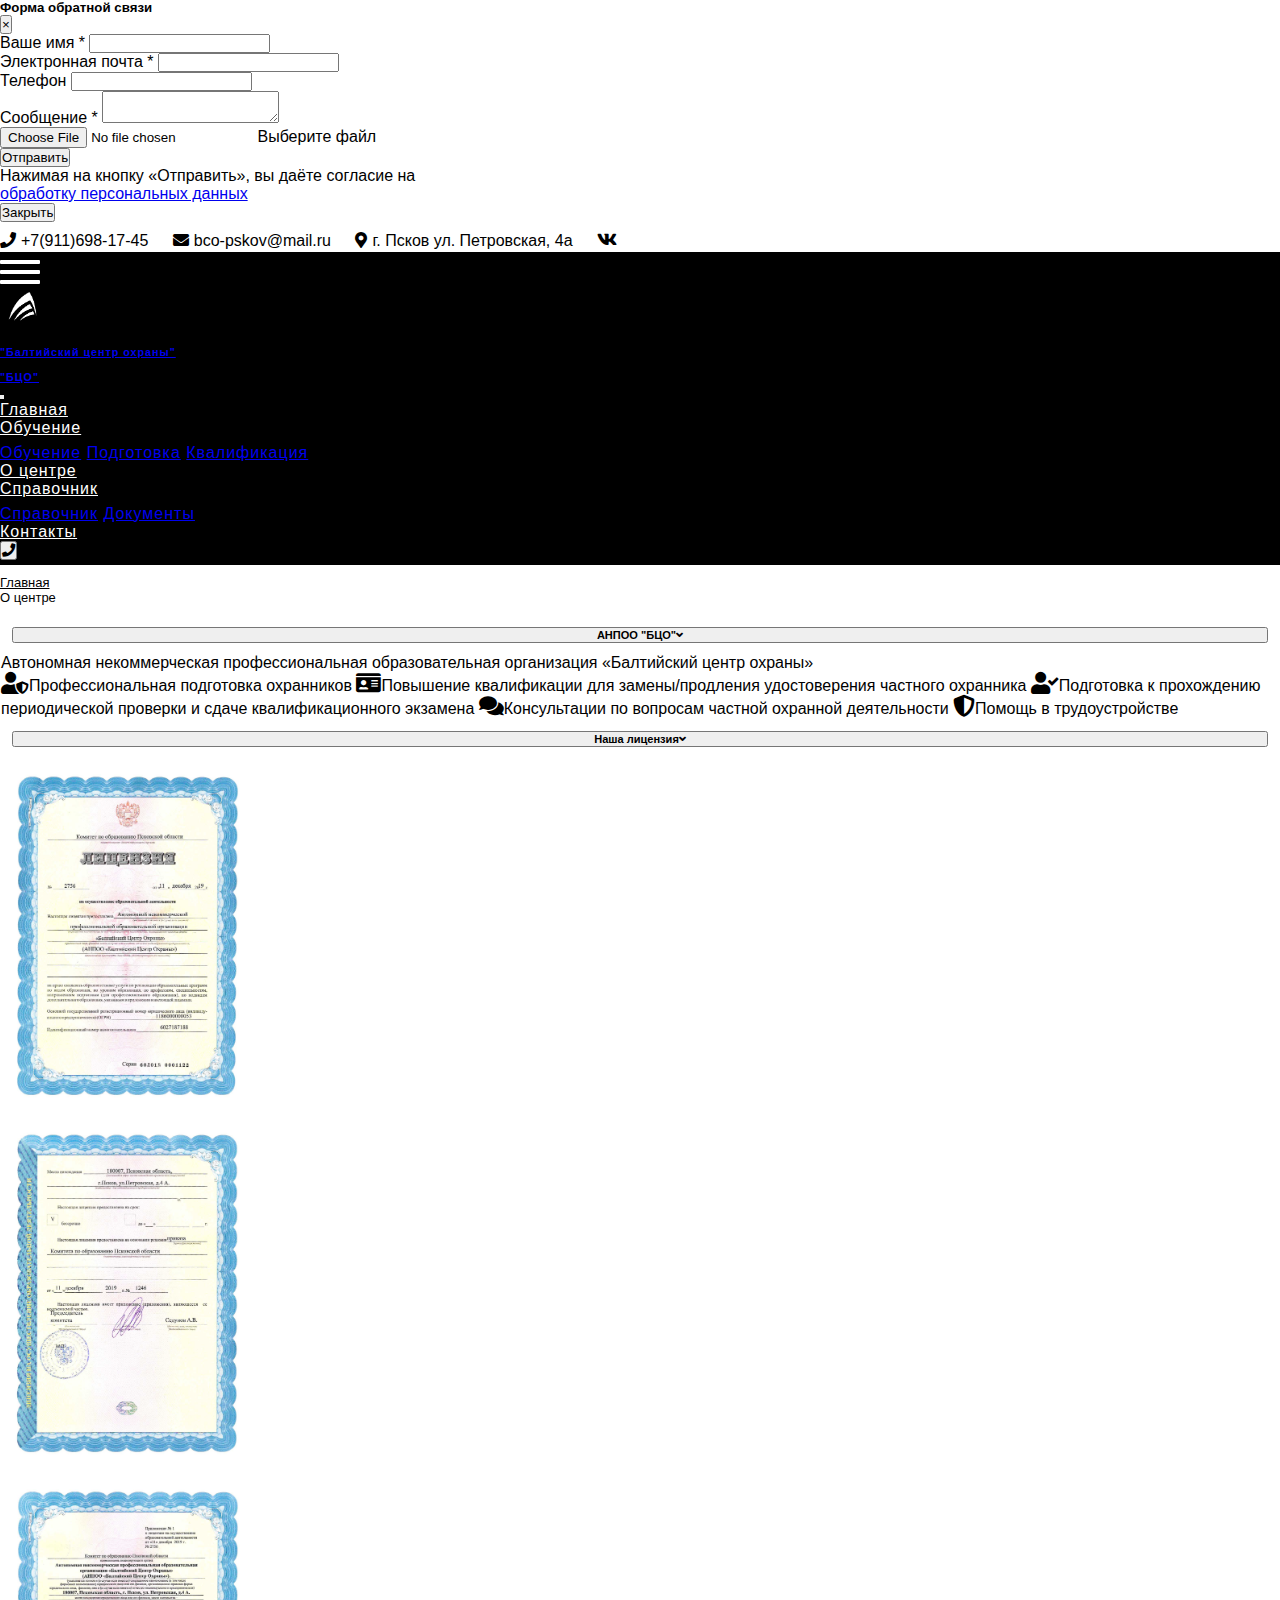
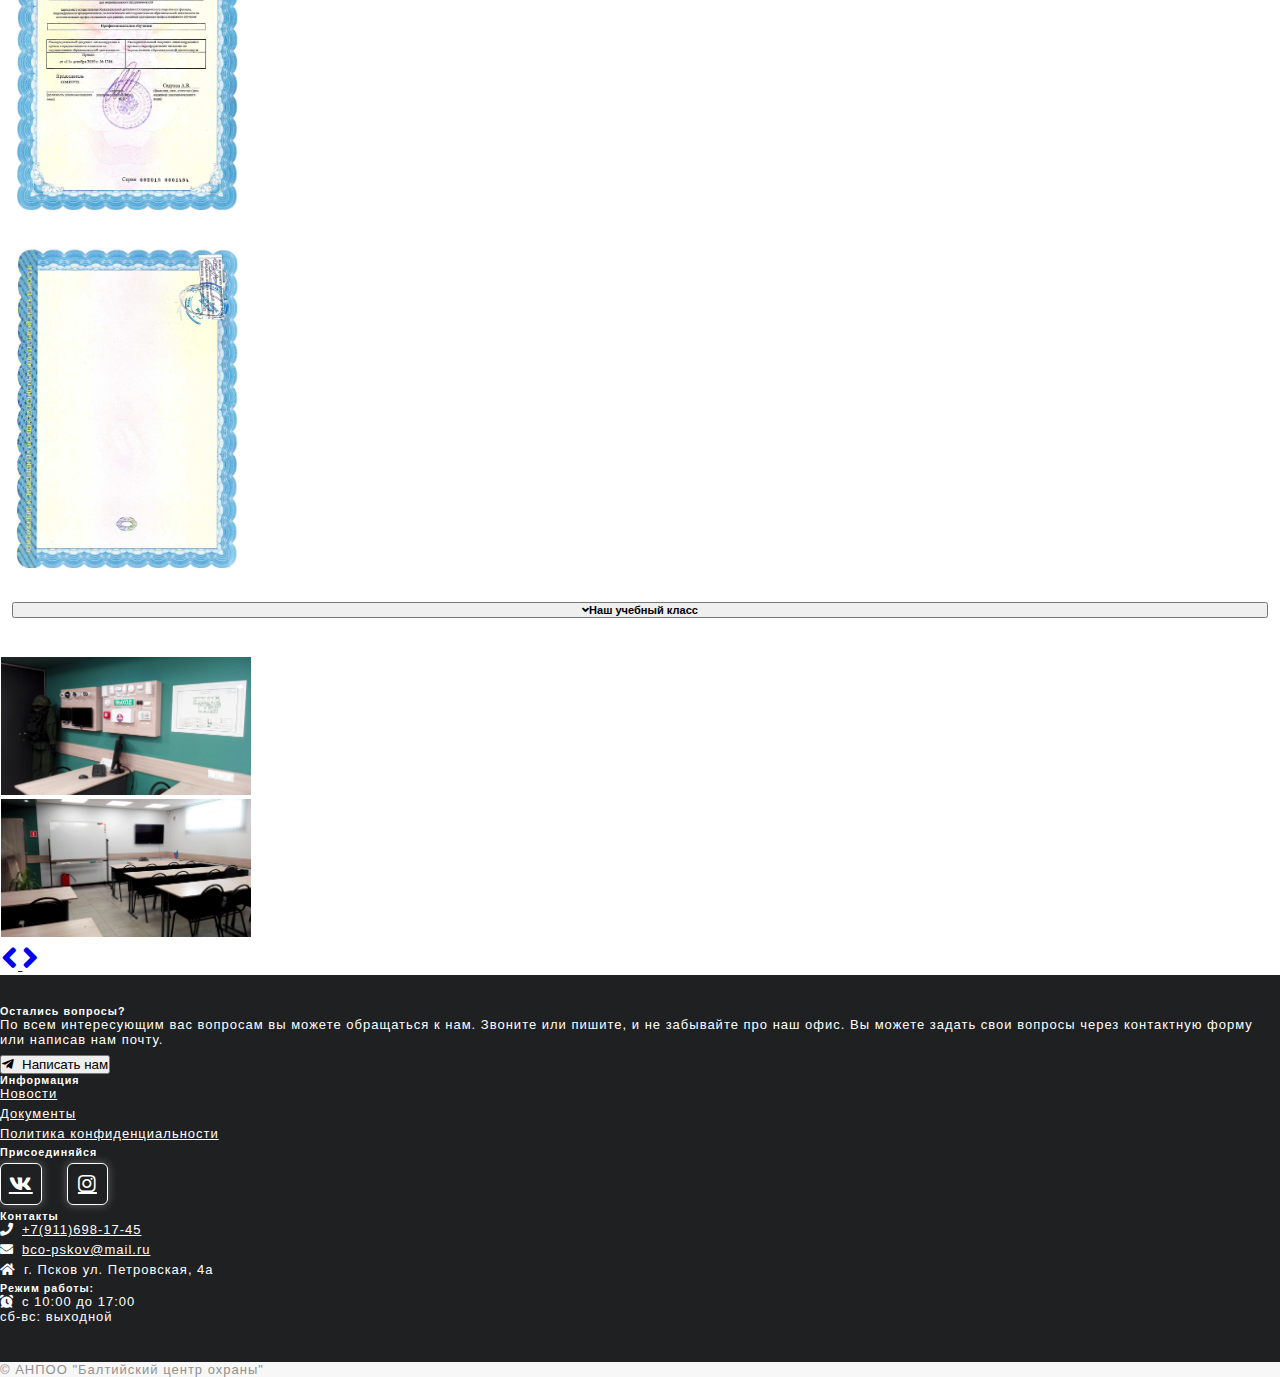
==== commit 91adad39: "about us" ====
--- a/about.html
+++ b/about.html
@@ -192,8 +192,7 @@
                 <div class="container">
                     <ol class="breadcrumb mb-0">
                         <li class="breadcrumb-item hover_effect"><a href="index.html">Главная</a></li>
-                        <li class="breadcrumb-item hover_effect"><a href="training.html">Обучение</a></li>
-                        <li class="breadcrumb-item active" aria-current="page">Подготовка</li>
+                        <li class="breadcrumb-item active" aria-current="page">О центре</li>
                     </ol>
                 </div>
             </nav>
